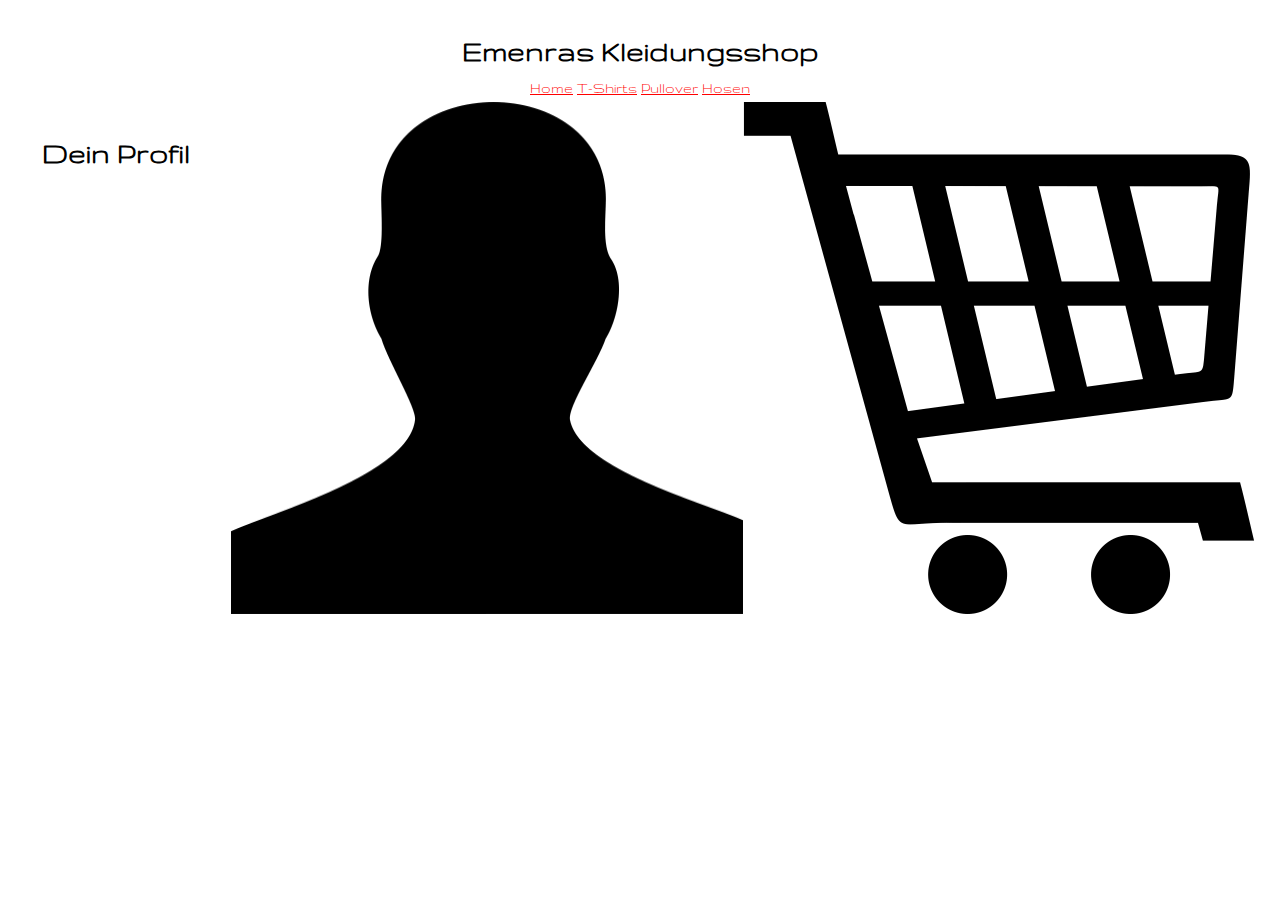
==== profile.html @ 7f61a919 "1" ====
<!DOCTYPE html>
<html lang="en">
<head>
    <meta charset="UTF-8">
    <meta name="viewport" content="width=device-width, initial-scale=1.0">
    <title>Webshop Emenra</title>
    <link rel="stylesheet" href="style.css">
</head>
<body>
    
    <header>
        <h1>Emenras Kleidungsshop</h1>
        <nav>
            <ul>
                <a href="index.html">Home</a>
                <a href="tshirts.html">T-Shirts</a>
                <a href="Pullover.html">Pullover</a>
                <a href="Hosen.html">Hosen</a>
                <div class="images">
                    <img src="Icons\male-icon.png" alt="person" class="person">
                    <img src="Icons\cart-line-icon.png" alt="cart" class="cart">
                </div>
            </ul>
        </nav>
    </header>

    <h1 style="text-align: center;">Dein Profil</h1>

   
    <script src="script.js"></script> 
</body>
</html>
---- style.css ----
/*font will nicht, stuckmann, doch will es, es muss nach ganz oben*/
@import url('https://fonts.googleapis.com/css2?family=Gruppo&display=swap');


body, h1, h2, h3, p, ul {
    margin: 0;
    padding: 0;
}


body {
    font-family: 'Gruppo', sans-serif; 
    line-height: 1.6;
    background-color: #ffffff;
    
}



header {
    background-color: #ffffff;
   
    padding: 25px;
    text-align: center;
}

nav ul {
    list-style: none;
}

nav ul li {
    display: inline;
    margin-right: 20px;
    
}

nav ul li a {
    color: #000000;
    text-decoration: none;
    
}

main {
    padding: 20px;
}

section {
    margin-bottom: 20px;
}

footer {
    background-color: #000000;
    color: #ffffff;
    padding: 20px;
    text-align: center;
    bottom: 0;
    position: fixed;
    width: 100%;
}


.icon:hover {
    opacity: 0.5; /* Beim Hover-Effekt die Opazität ändern */
}


.images{
    display: flex;
    float: right;
}


#icons-container {
    float: right; 
  
}

.icon {
    margin-left: 15x; /* Abstand  Icons */
    margin-right: 15px;
    width: 40px;
    height: auto;
    cursor: pointer;
}
.icon:nth-child(1):hover {
    filter: invert(26%) sepia(92%) saturate(6492%) hue-rotate(349deg) brightness(91%) contrast(93%);
    
}

a {
    color: red;
}


.bshirt:hover {
    opacity: 0.5; /* Beim Hover-Effekt die Opazität ändern */
}

.grpullover:hover {
    opacity: 0.5; /* Beim Hover-Effekt die Opazität ändern */
}

.jeans:hover {
    opacity: 0.5; /* Beim Hover-Effekt die Opazität ändern */
}

.product {
    opacity: 0;
    transform: translateY(50px);
    transition: opacity 2.5s ease, transform 0.5s ease;
}

.overlay {
    position: absolute;
    top: 0;
    left: 0;
    width: 100%;
    height: 100%;
    background-color: rgba(0, 0, 0, 0.5); /* Schwarze Hintergrundfarbe mit Transparenz */
    display: flex;
    justify-content: center;
    align-items: center;
    opacity: 0; /* Anfangs unsichtbar machen */
    transition: opacity 0.3s ease; /* Übergangseffekt für die Opazität */
}

.product:hover .overlay {
    opacity: 1; /* Beim Hover sichtbar machen */
}

.overlay span {
    color: white;
    font-weight: bold;
    text-align: center;
    font-size: 18px;
    cursor: pointer;
}
.product.active {
    opacity: 1;
    transform: translateY(0);
}
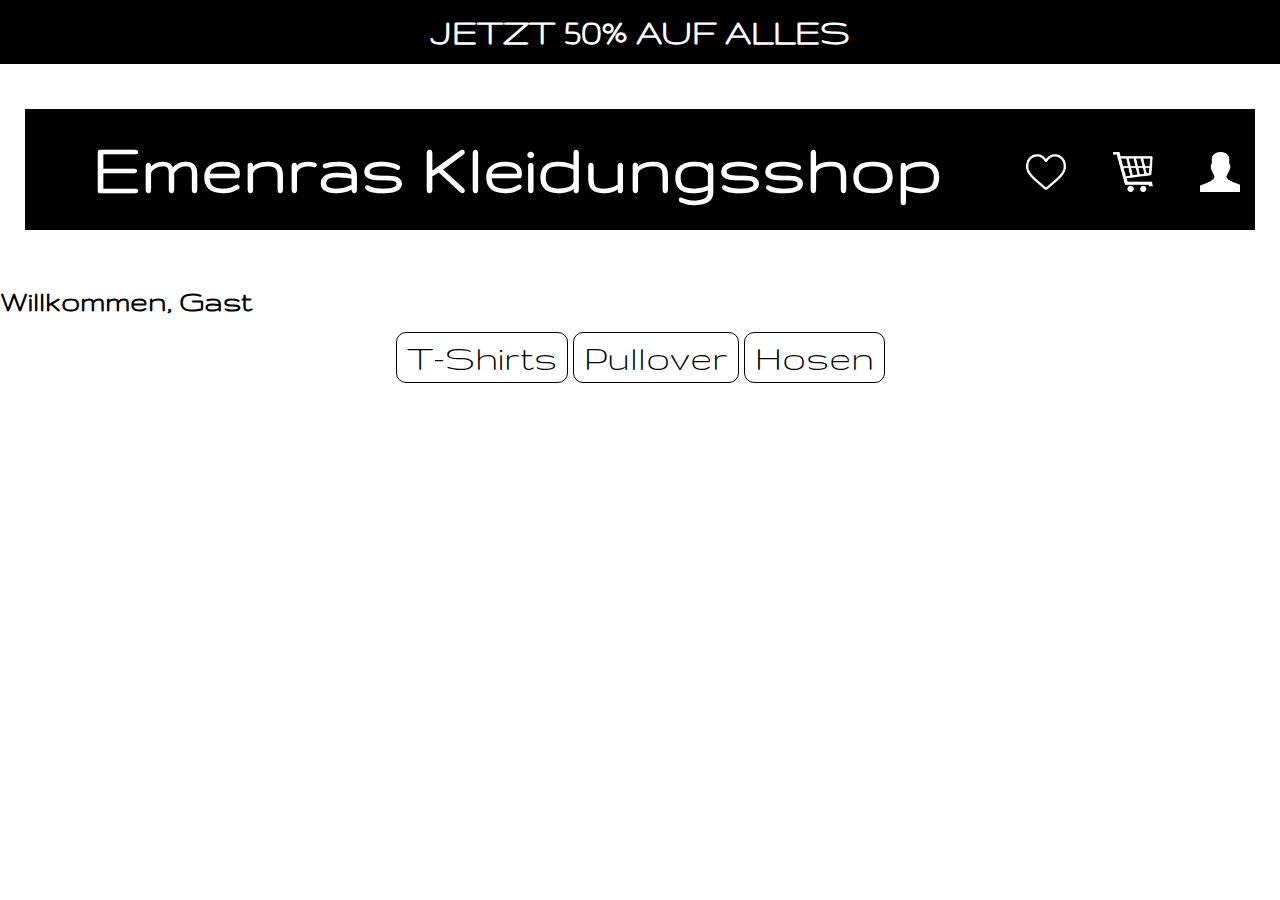
==== commit 8e419e6e: "90%" ====
--- a/profile.html
+++ b/profile.html
@@ -4,29 +4,70 @@
     <meta charset="UTF-8">
     <meta name="viewport" content="width=device-width, initial-scale=1.0">
     <title>Webshop Emenra</title>
-    <link rel="stylesheet" href="style.css">
+    <link rel="stylesheet" type="text/css" href="style.css">
 </head>
 <body>
+    <section id="werbung"> JETZT 50% AUF ALLES</section>
+    <script src="script.js" defer></script> <!-- defer sorgt dafür, dass das Script nach dem Laden der Seite ausgeführt wird --> 
+    <style>
+    #werbung{
+        font-size: 5ch;
+        color: rgb(255, 0, 0);
+        text-align: center;
+        font-weight: bolder;
+       background-color: rgb(0, 0, 0);
+    }    
+    </style>
+  
+    
     
     <header>
-        <h1>Emenras Kleidungsshop</h1>
-        <nav>
-            <ul>
-                <a href="index.html">Home</a>
-                <a href="tshirts.html">T-Shirts</a>
-                <a href="Pullover.html">Pullover</a>
-                <a href="Hosen.html">Hosen</a>
-                <div class="images">
-                    <img src="Icons\male-icon.png" alt="person" class="person">
-                    <img src="Icons\cart-line-icon.png" alt="cart" class="cart">
-                </div>
-            </ul>
-        </nav>
-    </header>
+        <section id="Uberschrift"><h1>Emenras Kleidungsshop
+            <div id="icons-container">
+            <img src="Icons\heart.png" alt="Icon 3" class="icon heart">
+            <img src="Icons\cart-line-icon.png" alt="Icon 1" class="icon cart">
+            <img src="Icons\male-icon.png" alt="Icon 2" class="icon person">
+            </div>
+    </h1>
+</section> 
+</header>
+        
+        
+<style>
+    #Uberschrift{
+        text-align: center;
+        font-size: 1cm;
+        color: rgb(999, 999, 999);
+        letter-spacing: 0,2cm;
+        background-color: rgb(0,0,0);
+    }
+</style>
+       
+        <h1 id="welcome-message">Willkommen, Gast</h1> <!-- Hier wird der Willkommensgruß angezeigt -->
 
-    <h1 style="text-align: center;">Dein Profil</h1>
+       <section id="links">
+            <a href="tshirts.php" class="menu-link">T-Shirts</a>
+            <a href="Pullover.php" class="menu-link">Pullover</a>
+            <a href="Hosen.php" class="menu-link">Hosen</a>
+        </section>
+        
+    
+       <style>
+        #links{
+            text-align: center;
+            font-size: 20px;
+           
+            
+        }
+       </style>
+
+    
+
+
+
 
    
     <script src="script.js"></script> 
+    
 </body>
 </html>
--- a/style.css
+++ b/style.css
@@ -1,4 +1,4 @@
-/*font will nicht, stuckmann, doch will es, es muss nach ganz oben*/
+/*font muss nach ganz oben*/
 @import url('https://fonts.googleapis.com/css2?family=Gruppo&display=swap');
 
 
@@ -72,23 +72,34 @@
 
 #icons-container {
     float: right; 
-  
+    
 }
 
+
 .icon {
-    margin-left: 15x; /* Abstand  Icons */
+    margin-left: 15px; /* Abstand zwischen den Icons */
     margin-right: 15px;
     width: 40px;
     height: auto;
     cursor: pointer;
+    filter: invert(100%); /* Invertiert die Farben, um die Icons weiß zu machen */
 }
+
 .icon:nth-child(1):hover {
     filter: invert(26%) sepia(92%) saturate(6492%) hue-rotate(349deg) brightness(91%) contrast(93%);
     
 }
 
 a {
-    color: red;
+    color: rgb(0, 0, 0); /* farbe fur links*/
+    font-size: 40px;
+    border: 1px solid black; /* Umrandung mit 1px schwarzer Linie */
+    padding: 5px 10px; /* Innenabstand um den Link */
+    border-radius: 10px; /* Abrunden der Ecken um 10px */
+}
+
+.menu-link {
+    text-decoration: none; /* Entfernt das Unterstreichen */
 }
 
 
@@ -138,4 +149,40 @@
 .product.active {
     opacity: 1;
     transform: translateY(0);
-}+}
+/* Stile für die Kassenseite */
+
+form {
+    margin: 5px auto;
+    width: 80%;
+    max-width: 700px;
+}
+
+input[type="submit"] {
+    padding: 10px 20px;
+    background-color: #000000;
+    color: #ffffff;
+    border: none;
+    border-radius: 5px;
+    cursor: pointer;
+    font-size: 16px;
+    transition: background-color 0.3s ease;
+}
+
+input[type="submit"]:hover {
+    background-color: #333333;
+}
+
+.kasse-message {
+    margin-top: 20px;
+    text-align: center;
+    font-size: 18px;
+}
+
+li::marker {
+    content: '';
+    font-size: 1.2em;
+  }
+  
+
+
